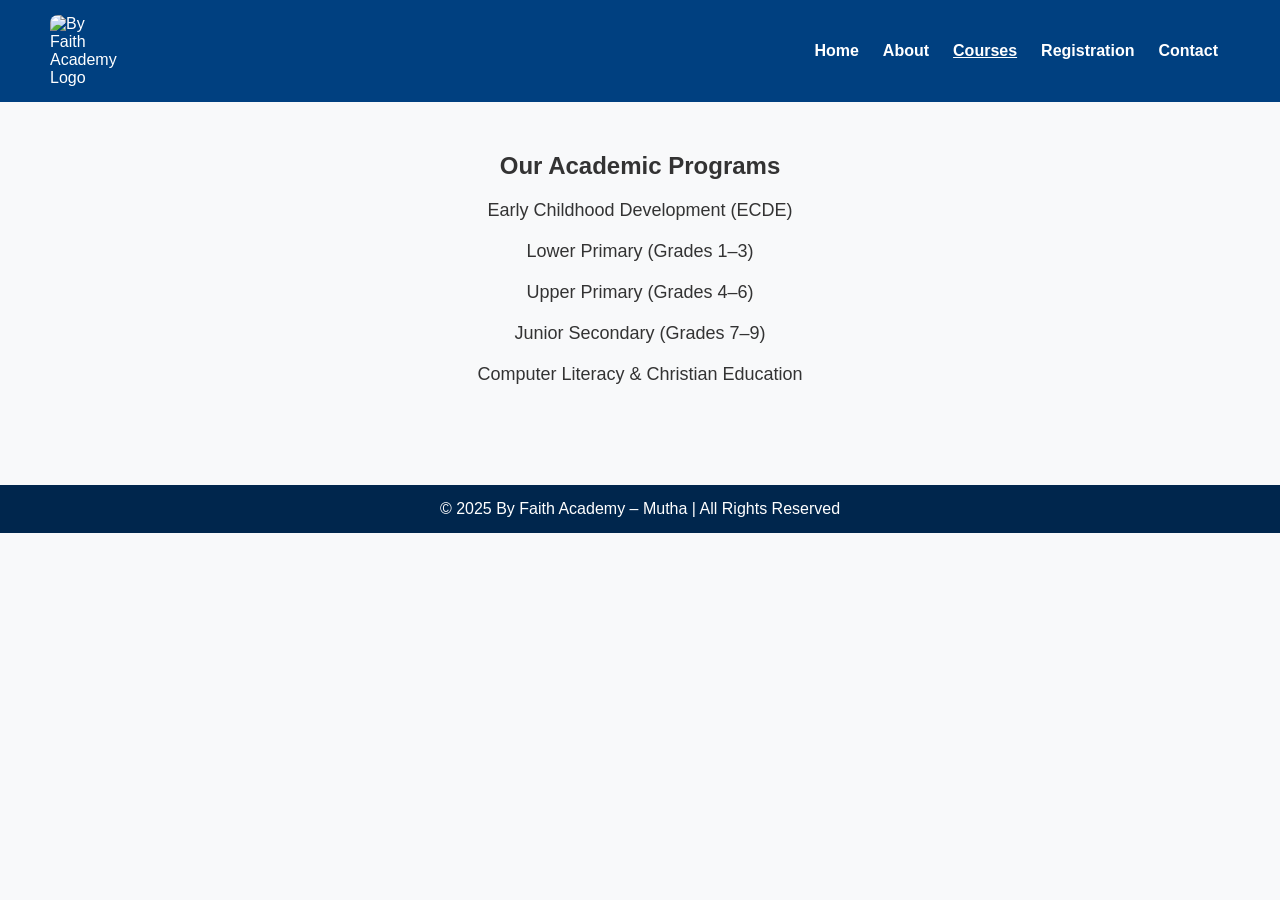
==== courses.html @ 1cb374e6 "Add files via upload" ====
<!DOCTYPE html>
<html lang="en">
<head>
  <meta charset="UTF-8">
  <meta name="viewport" content="width=device-width, initial-scale=1.0">
  <title>Courses | By Faith Academy - Mutha</title>
  <link rel="stylesheet" href="style.css">
</head>
<body>
  <header>
    <img src="images/logo.jpg" alt="By Faith Academy Logo" class="logo">
    <nav>
      <a href="index.html">Home</a>
      <a href="about.html">About</a>
      <a href="courses.html" class="active">Courses</a>
      <a href="registration.html">Registration</a>
      <a href="contact.html">Contact</a>
    </nav>
  </header>

  <section class="content">
    <h1>Our Academic Programs</h1>
    <ul>
      <li>Early Childhood Development (ECDE)</li>
      <li>Lower Primary (Grades 1–3)</li>
      <li>Upper Primary (Grades 4–6)</li>
      <li>Junior Secondary (Grades 7–9)</li>
      <li>Computer Literacy & Christian Education</li>
    </ul>
  </section>

  <footer>
    <p>&copy; 2025 By Faith Academy – Mutha | All Rights Reserved</p>
  </footer>
</body>
</html>
---- style.css ----
* {
          margin: 0;
          padding: 0;
          box-sizing: border-box;
        }
        
        body {
          font-family: "Segoe UI", Arial, sans-serif;
          background: #f8f9fa;
          color: #333;
        }
        
        header {
          background: #004080;
          color: white;
          display: flex;
          justify-content: space-between;
          align-items: center;
          padding: 15px 50px;
          flex-wrap: wrap;
        }
        
        .logo {
          width: 70px;
          border-radius: 8px;
        }
        
        nav {
          display: flex;
          flex-wrap: wrap;
        }
        
        nav a {
          color: white;
          margin: 8px 12px;
          text-decoration: none;
          font-weight: bold;
        }
        
        nav a:hover, nav a.active {
          text-decoration: underline;
        }
        
        .hero {
          background: url('images/school.jpg') center/cover no-repeat;
          color: white;
          text-align: center;
          padding: 100px 20px;
        }
        
        .hero .btn {
          background: #ffcc00;
          color: black;
          padding: 10px 20px;
          text-decoration: none;
          border-radius: 5px;
          font-weight: bold;
        }
        
        .hero .btn:hover {
          background: #e6b800;
        }
        
        .content {
          padding: 50px 20px;
          text-align: center;
          max-width: 900px;
          margin: auto;
        }
        
        ul {
          list-style-type: none;
          padding: 10px;
        }
        
        li {
          padding: 10px;
          font-size: 18px;
        }
        
        footer {
          background: #00264d;
          color: white;
          text-align: center;
          padding: 15px;
          margin-top: 30px;
        }
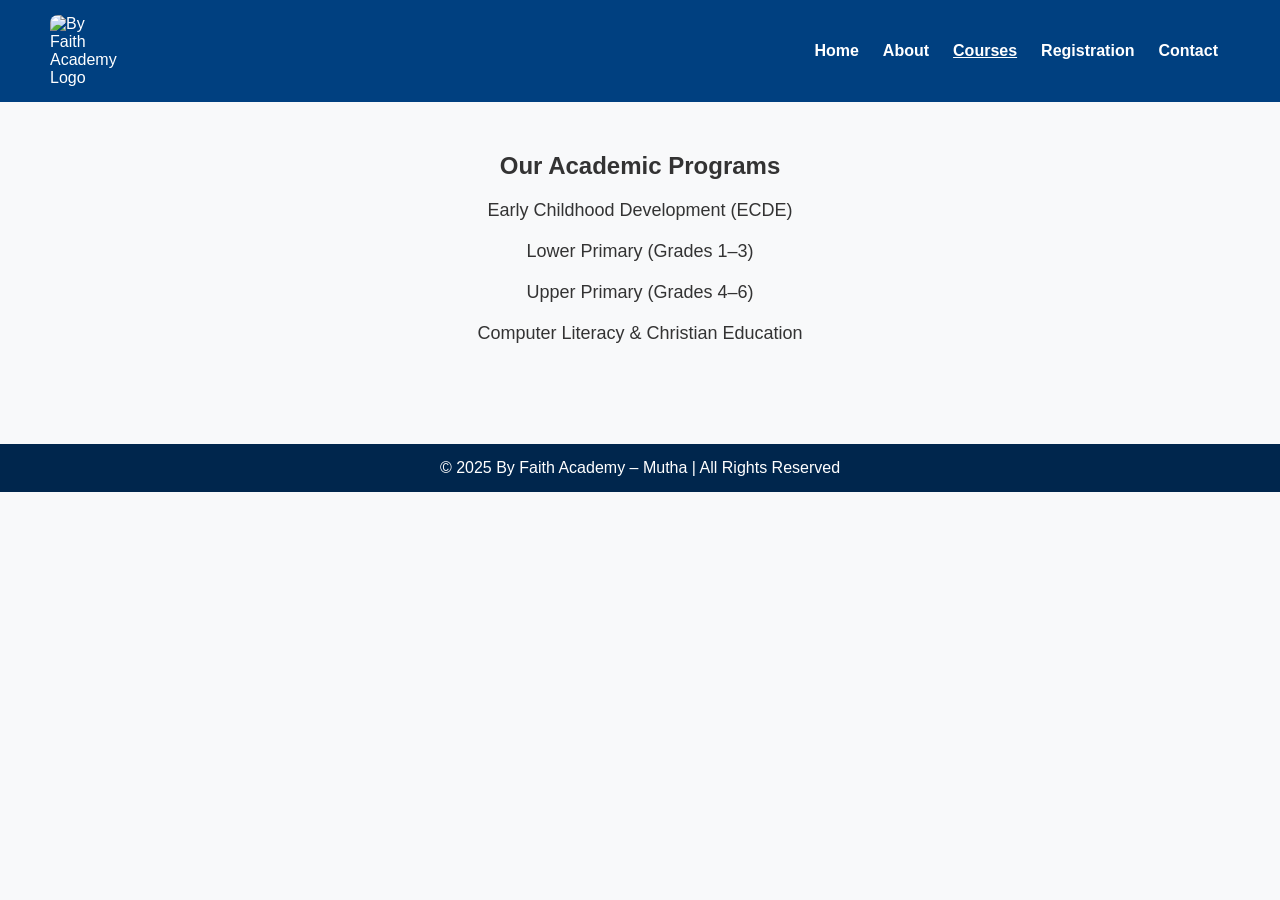
==== commit dc5bb964: "Update courses.html Signed-off-by: Dan254-yanga <danielngei752@gmail.com>" ====
--- a/courses.html
+++ b/courses.html
@@ -24,7 +24,6 @@
       <li>Early Childhood Development (ECDE)</li>
       <li>Lower Primary (Grades 1–3)</li>
       <li>Upper Primary (Grades 4–6)</li>
-      <li>Junior Secondary (Grades 7–9)</li>
       <li>Computer Literacy & Christian Education</li>
     </ul>
   </section>
@@ -34,3 +33,4 @@
   </footer>
 </body>
 </html>
+
